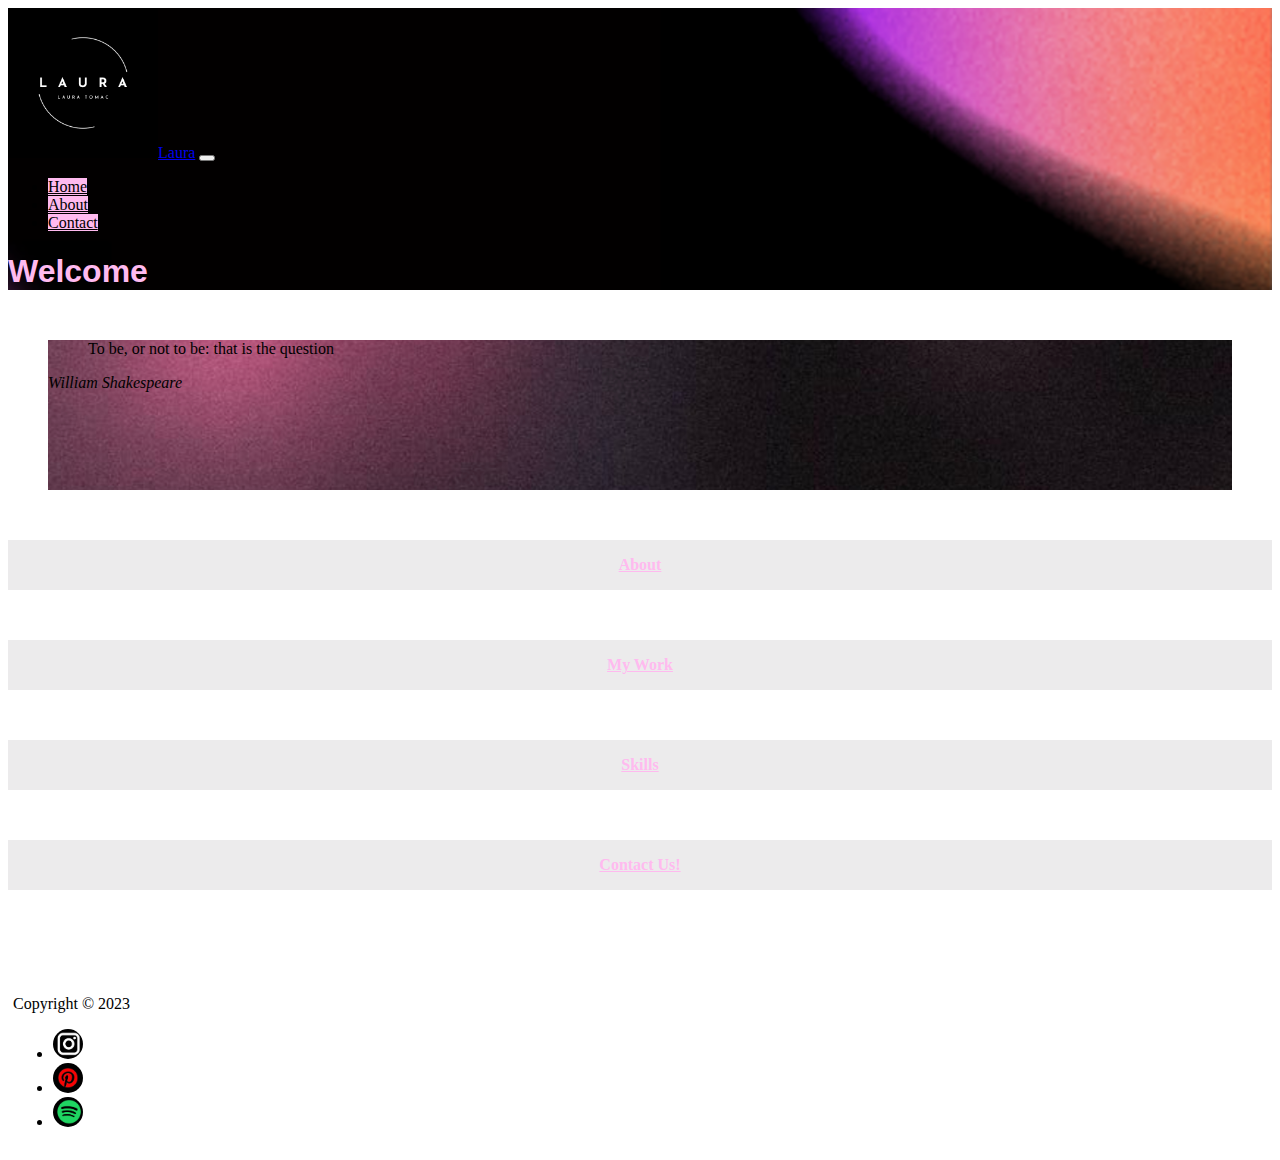
==== index.html @ 325bcdbf "last changes" ====
<!DOCTYPE html>
<html lang="en">
  <head>
    <meta charset="UTF-8" />
    <meta http-equiv="X-UA-Compatible" content="IE=edge" />
    <meta name="viewport" content="width=device-width, initial-scale=1.0" />
    <link
      href="https://cdn.jsdelivr.net/npm/bootstrap@5.3.2/dist/css/bootstrap.min.css"
      rel="stylesheet"
      integrity="sha384-T3c6CoIi6uLrA9TneNEoa7RxnatzjcDSCmG1MXxSR1GAsXEV/Dwwykc2MPK8M2HN"
      crossorigin="anonymous"
    />
    <link rel="stylesheet" type="text/css" href="./css/main.css" />
    <title>portfolio</title>
  </head>
  <body class="text-bg-dark">
    <header class="home-head">
      <nav class="navbar navbar-expand-lg bg-transparent" data-bs-theme="dark">
        <div class="container-fluid">
          <a class="navbar-brand" href="#"
            ><img src="../images/logo.png" class="logo" alt="Logo" href="/index.html"
          />Laura</a>
          <button
            class="navbar-toggler"
            type="button"
            data-bs-toggle="collapse"
            data-bs-target="#navbarNav"
            aria-controls="navbarNav"
            aria-expanded="false"
            aria-label="Toggle navigation"
          >
            <span class="navbar-toggler-icon"></span>
          </button>
          <div
            class="collapse navbar-collapse justify-content-end"
            id="navbarNav"
          >
            <ul class="navbar-nav gap-3">
              <li class="nav-item d-flex justify-content-center">
                <a
                  class="nav-link active"
                  aria-current="page"
                  href="/index.html"
                  >Home</a
                >
              </li>
              <li class="nav-item d-flex justify-content-center">
                <a class="nav-link" href="/about.html">About</a>
              </li>
              <li class="nav-item d-flex justify-content-center">
                <a class="nav-link" href="/contact.html">Contact</a>
              </li>
            </ul>
          </div>
        </div>
      </nav>
      <h1 class="display-1 text-center mt-4 mb-4 text-uppercase">Welcome</h1>
    </header>
    <main class="container">
      <section class="row">
        <figure class="text-center mt-xl-5 quote d-flex flex-column align-items-center justify-content-center"
        >
          <blockquote class="blockquote">
            <p>To be, or not to be: that is the question</p>
          </blockquote>
          <figcaption class="blockquote-footer">
            <cite title="Source Title">William Shakespeare</cite>
          </figcaption>
        </figure>

       

        <div class="col-md-3" ><a href="/about.html" class="light-button" ><strong>About</strong></a></div>
        
        <div class="col-md-3"><a href="/about.html" class="light-button"><strong>My Work</strong></a></div>
        <div class="col-md-3"><a href="/about.html" class="light-button"><strong>Skills</strong></a></div>
        <div class="col-md-3">
          <a href="./pages/contact.html" class="light-button"><strong>Contact Us!</strong> </a>
        </div>
      </section>
    </main>
    
    <footer class="bg-gradient">

      <div class="container-lg">
        <div class="row p-3 mb-2 text-white">
          Copyright &copy; 2023 
       
          <ul class="list-unstyled d-flex justify-content-end w-100">
            <li><a href="https://www.instagram.com/laratomac/"><img src="../images/Insta-icon.png" alt="insta icon" width="30px"></a></li>
            <li><a href="https://www.pinterest.ca/"><img src="../images/pinterst-icon.png " alt="pinterst" width="30px"></a></li>
            <li><a href="https://open.spotify.com/playlist/7nj286fqzQZM99FXI5aYpi?si=e9333c05a5fa40f5"><img src="../images/spotify-icon.png" alt="spotify" width="30px"></a></li> </ul>
            </div> 
      </div>
    
    </footer>
    <script src="https://cdn.jsdelivr.net/npm/bootstrap@5.3.2/dist/js/bootstrap.bundle.min.js" integrity="sha384-C6RzsynM9kWDrMNeT87bh95OGNyZPhcTNXj1NW7RuBCsyN/o0jlpcV8Qyq46cDfL" crossorigin="anonymous"></script>
  </body>
</html>
---- css/main.css ----
:root{
    --bs-dark-rgb: 0, 0, 0;
    --bs-primary-rgb: 255, 186, 239;
  
}
.wrapper{
    max-width: 1200px;
    margin: 0 auto;
    display: flex;
    flex-direction: column;
}
.home-head{
    background-image:url(../images/back-img.png);
    background: black url(../images/back-img.png) no-repeat top center;
    background-size:cover;
 
}

h1,h2, h3, h4, h5, h6{
    color: rgb(var(--bs-primary-rgb));
    font-family:Impact, Haettenschweiler, 'Arial Narrow Bold', sans-serif;
}
.logo{
    max-width: 150px;
}
.navbar-nav .nav-link.active, .navbar-nav .nav-link.show {
    color: #000;
}

nav li a,
nav li a:link,
nav li a:visited{
 
    background-color: rgb(var(--bs-primary-rgb));
    min-width: 100px;
    text-align: center;
    color: black;
}

.quote{
    background-image: url('../images/quote-img.png');
    min-height: 150px;
    background-size: cover;
    margin-top: 50px;
}

.quote-container {
    position: relative;
    text-align: center;
}

.quote-text {
    position: absolute;
    top: 50%;
    left: 50%;
    transform: translate(-50%, -50%);
    color: white;
    font-size: 18px;
    text-shadow: 2px 2px 4px rgba(0, 0, 0, 0.5); /* Görselliği artırmak için gölge ekledik */
}

.quote-text p {
    margin: 0; /* Paragrafın kenar boşluğunu sıfırla */
}

.quote-text cite {
    font-style: italic;
}

.light-button{
    display: block;
    padding: 1rem;
    background-color: rgb(236, 235, 236);
    color: rgb(var(--bs-primary-rgb));
    font-weight: bolder;
    text-align: center;
    margin-top: 50px;
}

nav .form {
    max-width: 200px; /* İstediğiniz genişliği ayarlayabilirsiniz */
    margin: right; /* Formu ortalamak için */
}

.form-control,
.form-check-input,
textarea.form-control {
    width: 200%; /* Genişlik 100% olsun */
    font-size: 15px; /* Yazı boyutunu küçült */
}

textarea.form-control {
    resize: none; /* Textarea'nın yeniden boyutlandırılmasını engelle */
}



.form-check-input {
    width: 15px; /* Genişlik değerini küçülterek ayarlayabilirsiniz */
    height: 15px; /* Yükseklik değerini küçülterek ayarlayabilirsiniz */
}

.btn-primary {
   color: rgb(255, 61, 165);
   background-color:rgb(255, 192, 240);
   border: 0;
   border-radius: inherit;
    }


.bg-body-tertiary {
    background-color: rgb(255, 255, 255);
}
iframe{
    display: flex;
    height: 150px;
    width: 100%;
}
.contact form{
    display: flex;
    flex-direction: column;
    width: 100%;
}
.form-1 input, .form-1 textarea{
    width: 100%;
}
.form-2 .btn{
    max-width: 100px;
}

.saga-kaydir{
    padding:0 0 10px 10px;
    max-width: 500px;
}

.phone,
.e-mail {
    display: flex;
    align-items: center;
    margin-bottom: 30px; 
}


.phone i,
.e-mail i {
    margin-right: 60px; 
    font-size: 1.5rem;
}


.phone,
.e-mail {
    font-size: 30px; 
    color: #ff32d9; 
    margin-top: 40px;
}

footer.bg-gradient {
    padding: 5px; /* Footer içeriğinden dışarıda bir boşluk ekler */
    margin-top: 100px; /* Sayfanın altından biraz yukarıda başlar */
   
}


footer ul.list-unstyled li {
    margin-right: 10px; /* Liste öğeleri arasındaki boşluğu belirler */
}

footer ul.list-unstyled li a img {
    border-radius: 50%; /* İkonların kenarlarını yuvarlar */
}

.progress-bar{
    background-color: blueviolet;
}

.progress, .progress-stacked{
    background-color: white;
    height: 2.5rem;
}



@media screen and (max-width: 761px) {
    body {
      font-size: 14px; 
    }

    h1{
        font-size: 3rem; 
    }

    header.home-head h1 {
      font-size: 2.5rem; 
    }
  
    nav.navbar {
      background-color: #333; 
    }
  
    nav.navbar a {
      color: white; 
    }
  
    
    main.container section.row {
      flex-direction: column;
    }
  
    main.container section.row div.col-md-3 {
      margin-bottom: 10px; 
    }
    
    .progress, .progress-stacked{
        background-color: white;
        height: 3.5rem;
    }

    h3{
        font-size: 2.5rem;
        color: #ff12d4;
    }
  }
  
 
  @media screen and (max-width: 530px) {
    body {
      font-size: 20px; 
    }
  
    header.home-head h1 {
      font-size: 3rem; 
    }
  
    nav.navbar {
      background-color: #333; 
    }
  
    nav.navbar a {
      color: white; 
    }
  
    
    main.container section.row {
      flex-direction: column;
    }
  
    main.container section.row div.col-md-3 {
      margin-bottom: 20px; 
    }

    h3{
        font-size: 2.5rem;
        color: #ff12d4;
    }
  }
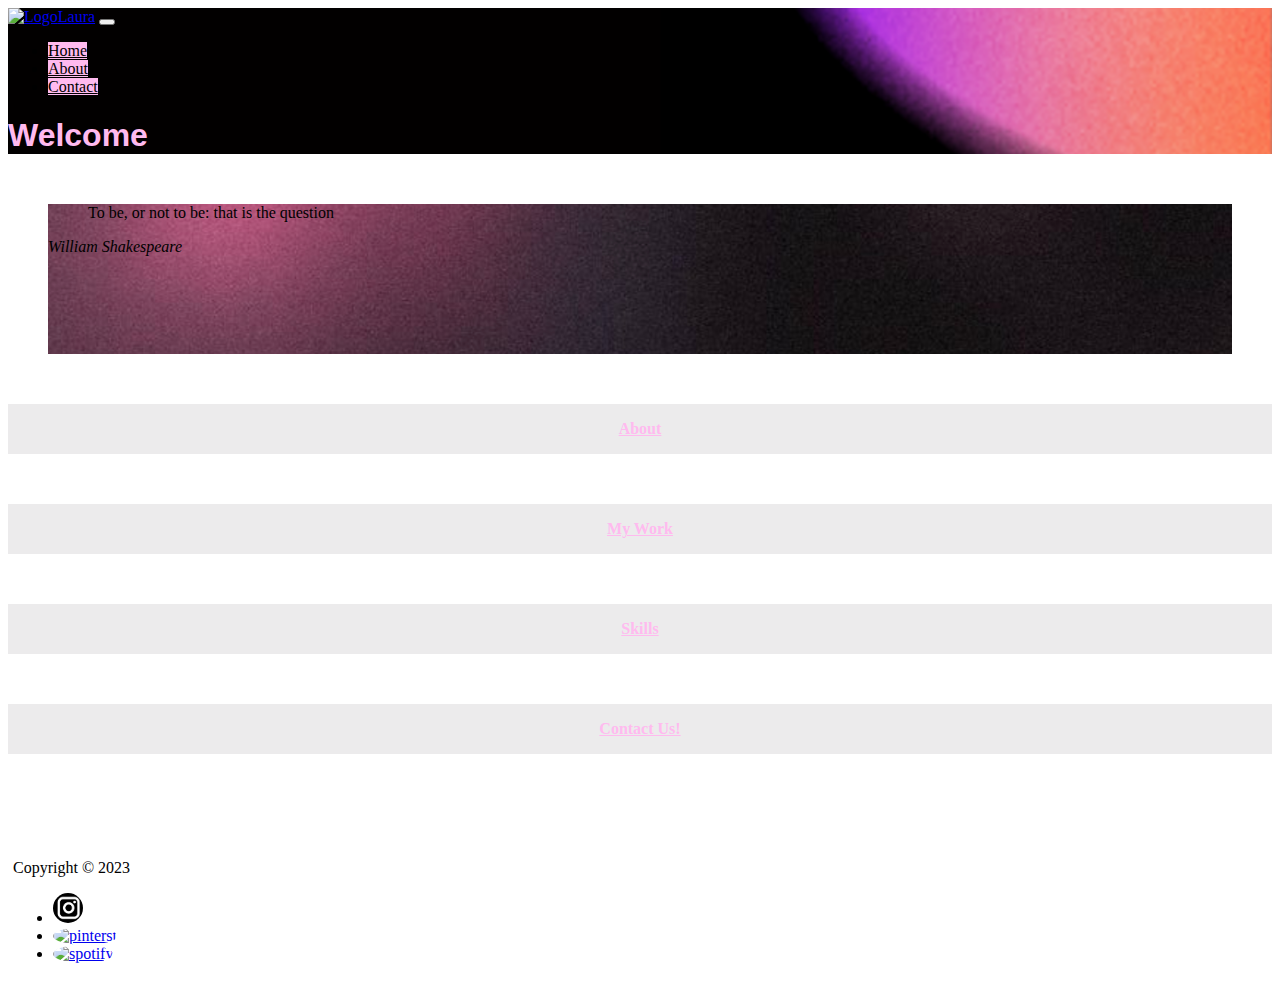
==== commit 86e4c392: "delete /" ====
--- a/index.html
+++ b/index.html
@@ -18,7 +18,7 @@
       <nav class="navbar navbar-expand-lg bg-transparent" data-bs-theme="dark">
         <div class="container-fluid">
           <a class="navbar-brand" href="#"
-            ><img src="../images/logo.png" class="logo" alt="Logo" href="/index.html"
+            ><img src="logo.png" class="logo" alt="Logo" href="index.html"
           />Laura</a>
           <button
             class="navbar-toggler"
@@ -40,15 +40,15 @@
                 <a
                   class="nav-link active"
                   aria-current="page"
-                  href="/index.html"
+                  href="index.html"
                   >Home</a
                 >
               </li>
               <li class="nav-item d-flex justify-content-center">
-                <a class="nav-link" href="/about.html">About</a>
+                <a class="nav-link" href="about.html">About</a>
               </li>
               <li class="nav-item d-flex justify-content-center">
-                <a class="nav-link" href="/contact.html">Contact</a>
+                <a class="nav-link" href="contact.html">Contact</a>
               </li>
             </ul>
           </div>
@@ -70,12 +70,12 @@
 
        
 
-        <div class="col-md-3" ><a href="/about.html" class="light-button" ><strong>About</strong></a></div>
+        <div class="col-md-3" ><a href="about.html" class="light-button" ><strong>About</strong></a></div>
         
-        <div class="col-md-3"><a href="/about.html" class="light-button"><strong>My Work</strong></a></div>
-        <div class="col-md-3"><a href="/about.html" class="light-button"><strong>Skills</strong></a></div>
+        <div class="col-md-3"><a href="about.html" class="light-button"><strong>My Work</strong></a></div>
+        <div class="col-md-3"><a href="about.html" class="light-button"><strong>Skills</strong></a></div>
         <div class="col-md-3">
-          <a href="./pages/contact.html" class="light-button"><strong>Contact Us!</strong> </a>
+          <a href="contact.html" class="light-button"><strong>Contact Us!</strong> </a>
         </div>
       </section>
     </main>
@@ -87,9 +87,9 @@
           Copyright &copy; 2023 
        
           <ul class="list-unstyled d-flex justify-content-end w-100">
-            <li><a href="https://www.instagram.com/laratomac/"><img src="../images/Insta-icon.png" alt="insta icon" width="30px"></a></li>
-            <li><a href="https://www.pinterest.ca/"><img src="../images/pinterst-icon.png " alt="pinterst" width="30px"></a></li>
-            <li><a href="https://open.spotify.com/playlist/7nj286fqzQZM99FXI5aYpi?si=e9333c05a5fa40f5"><img src="../images/spotify-icon.png" alt="spotify" width="30px"></a></li> </ul>
+            <li><a href="https://www.instagram.com/laratomac/"><img src="images/Insta-icon.png" alt="insta icon" width="30px"></a></li>
+            <li><a href="https://www.pinterest.ca/"><img src="pinterst-icon.png " alt="pinterst" width="30px"></a></li>
+            <li><a href="https://open.spotify.com/playlist/7nj286fqzQZM99FXI5aYpi?si=e9333c05a5fa40f5"><img src="spotify-icon.png" alt="spotify" width="30px"></a></li> </ul>
             </div> 
       </div>
     
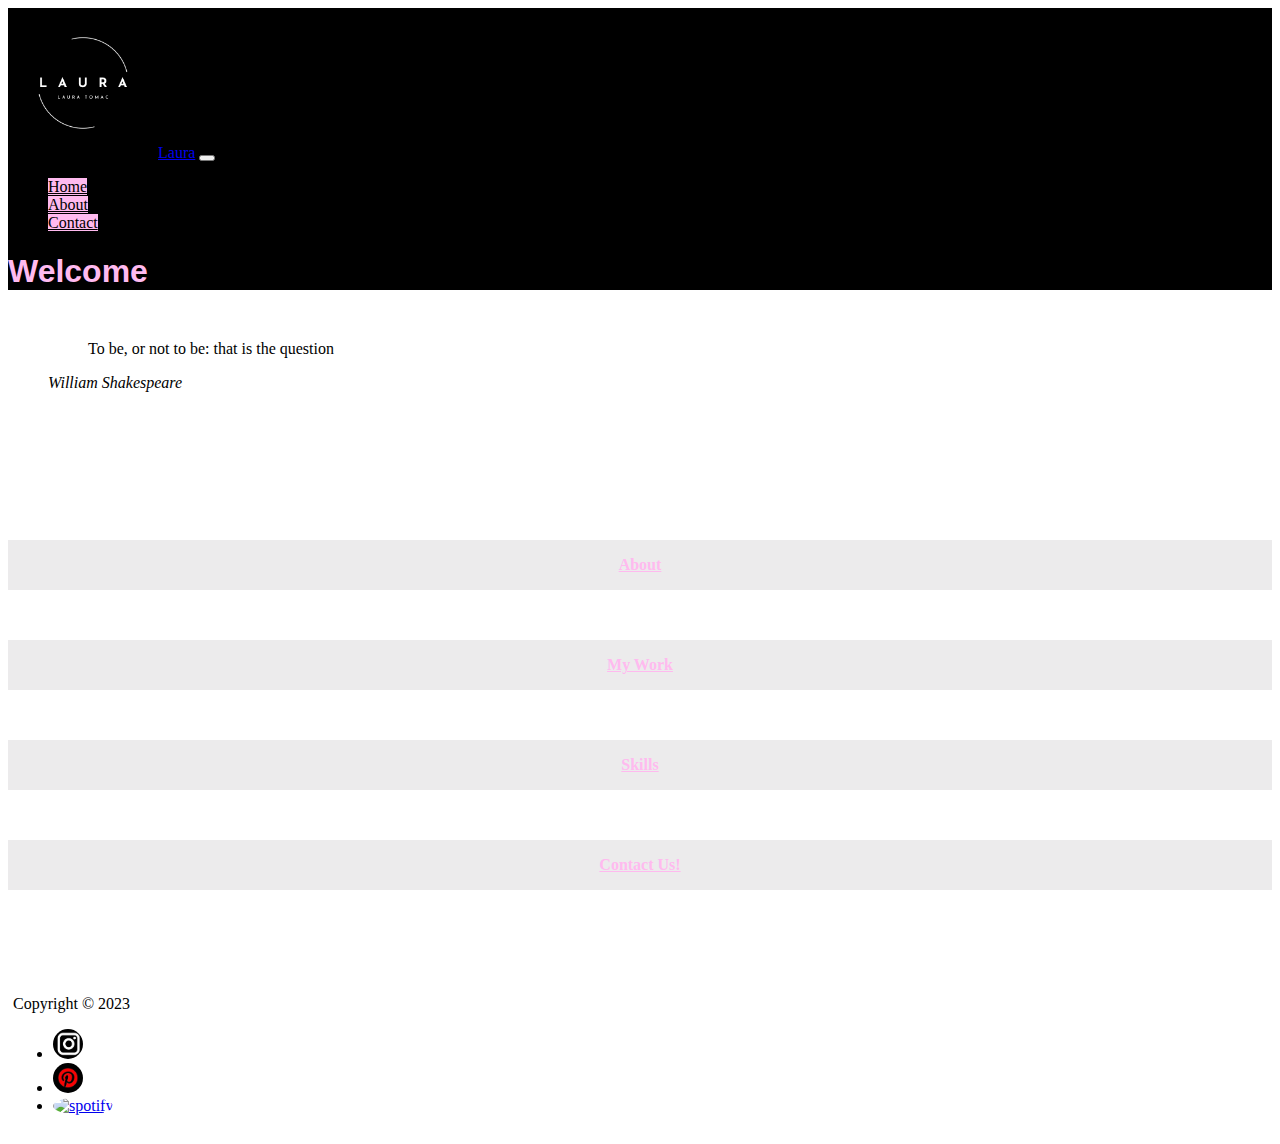
==== commit f0fdbdaf: "addin some/" ====
--- a/index.html
+++ b/index.html
@@ -10,7 +10,7 @@
       integrity="sha384-T3c6CoIi6uLrA9TneNEoa7RxnatzjcDSCmG1MXxSR1GAsXEV/Dwwykc2MPK8M2HN"
       crossorigin="anonymous"
     />
-    <link rel="stylesheet" type="text/css" href="./css/main.css" />
+    <link rel="stylesheet" type="text/css" href="css/main.css" />
     <title>portfolio</title>
   </head>
   <body class="text-bg-dark">
@@ -18,7 +18,7 @@
       <nav class="navbar navbar-expand-lg bg-transparent" data-bs-theme="dark">
         <div class="container-fluid">
           <a class="navbar-brand" href="#"
-            ><img src="logo.png" class="logo" alt="Logo" href="index.html"
+            ><img src="images/logo.png" class="logo" alt="Logo" href="index.html"
           />Laura</a>
           <button
             class="navbar-toggler"
@@ -88,8 +88,8 @@
        
           <ul class="list-unstyled d-flex justify-content-end w-100">
             <li><a href="https://www.instagram.com/laratomac/"><img src="images/Insta-icon.png" alt="insta icon" width="30px"></a></li>
-            <li><a href="https://www.pinterest.ca/"><img src="pinterst-icon.png " alt="pinterst" width="30px"></a></li>
-            <li><a href="https://open.spotify.com/playlist/7nj286fqzQZM99FXI5aYpi?si=e9333c05a5fa40f5"><img src="spotify-icon.png" alt="spotify" width="30px"></a></li> </ul>
+            <li><a href="https://www.pinterest.ca/"><img src="images/pinterst-icon.png " alt="pinterst" width="30px"></a></li>
+            <li><a href="https://open.spotify.com/playlist/7nj286fqzQZM99FXI5aYpi?si=e9333c05a5fa40f5"><img src="images/" alt="spotify" width="30px"></a></li> </ul>
             </div> 
       </div>
     
--- a/css/main.css
+++ b/css/main.css
@@ -10,8 +10,8 @@
     flex-direction: column;
 }
 .home-head{
-    background-image:url(../images/back-img.png);
-    background: black url(../images/back-img.png) no-repeat top center;
+    background-image:url(back-img.png);
+    background: black url(back-img.png) no-repeat top center;
     background-size:cover;
  
 }
@@ -38,7 +38,7 @@
 }
 
 .quote{
-    background-image: url('../images/quote-img.png');
+    background-image: url('quote-img.png');
     min-height: 150px;
     background-size: cover;
     margin-top: 50px;
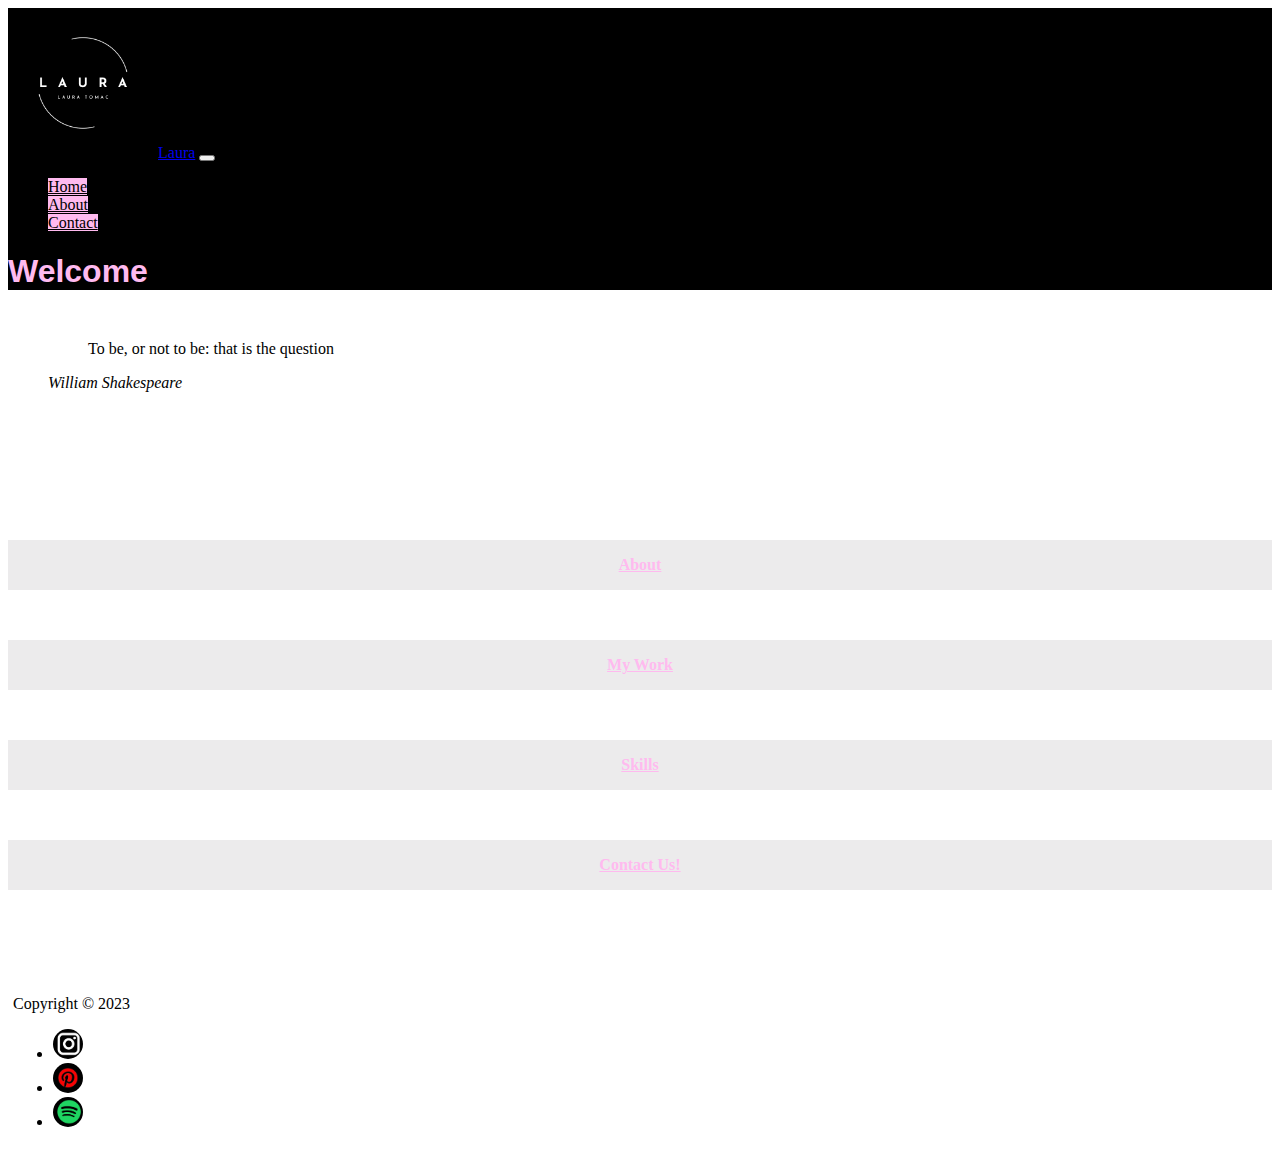
==== commit 6dc250a9: "changes" ====
--- a/index.html
+++ b/index.html
@@ -89,7 +89,7 @@
           <ul class="list-unstyled d-flex justify-content-end w-100">
             <li><a href="https://www.instagram.com/laratomac/"><img src="images/Insta-icon.png" alt="insta icon" width="30px"></a></li>
             <li><a href="https://www.pinterest.ca/"><img src="images/pinterst-icon.png " alt="pinterst" width="30px"></a></li>
-            <li><a href="https://open.spotify.com/playlist/7nj286fqzQZM99FXI5aYpi?si=e9333c05a5fa40f5"><img src="images/" alt="spotify" width="30px"></a></li> </ul>
+            <li><a href="https://open.spotify.com/playlist/7nj286fqzQZM99FXI5aYpi?si=e9333c05a5fa40f5"><img src="images/spotify-icon.png" alt="spotify" width="30px"></a></li> </ul>
             </div> 
       </div>
     
--- a/css/main.css
+++ b/css/main.css
@@ -10,8 +10,8 @@
     flex-direction: column;
 }
 .home-head{
-    background-image:url(back-img.png);
-    background: black url(back-img.png) no-repeat top center;
+    background-image:url(images/back-img.png);
+    background: black url(images/back-img.png) no-repeat top center;
     background-size:cover;
  
 }
@@ -38,7 +38,7 @@
 }
 
 .quote{
-    background-image: url('quote-img.png');
+    background-image: url('images/quote-img.png');
     min-height: 150px;
     background-size: cover;
     margin-top: 50px;
